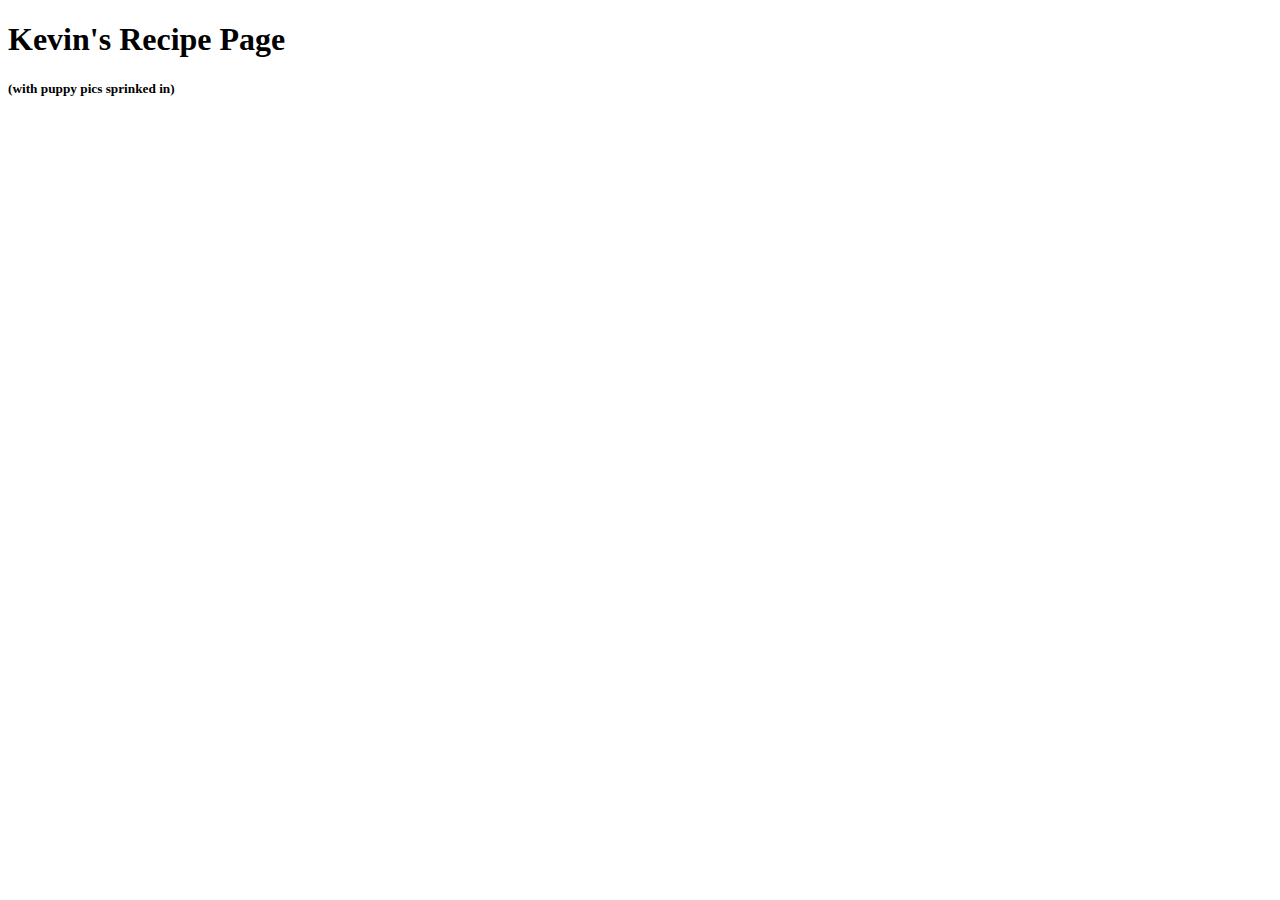
==== index.html @ a6a289e6 "Add title to recipe home page" ====
<!DOCTYPE html>
<html lang="en">
    <head>
        <meta charset="UTF-8">
        <title>Recipe Home Page</title>
    </head>
    <body>
        <h1>Kevin's Recipe Page</h1>
        <h5>(with puppy pics sprinked in)</h5>
    </body>
</html>
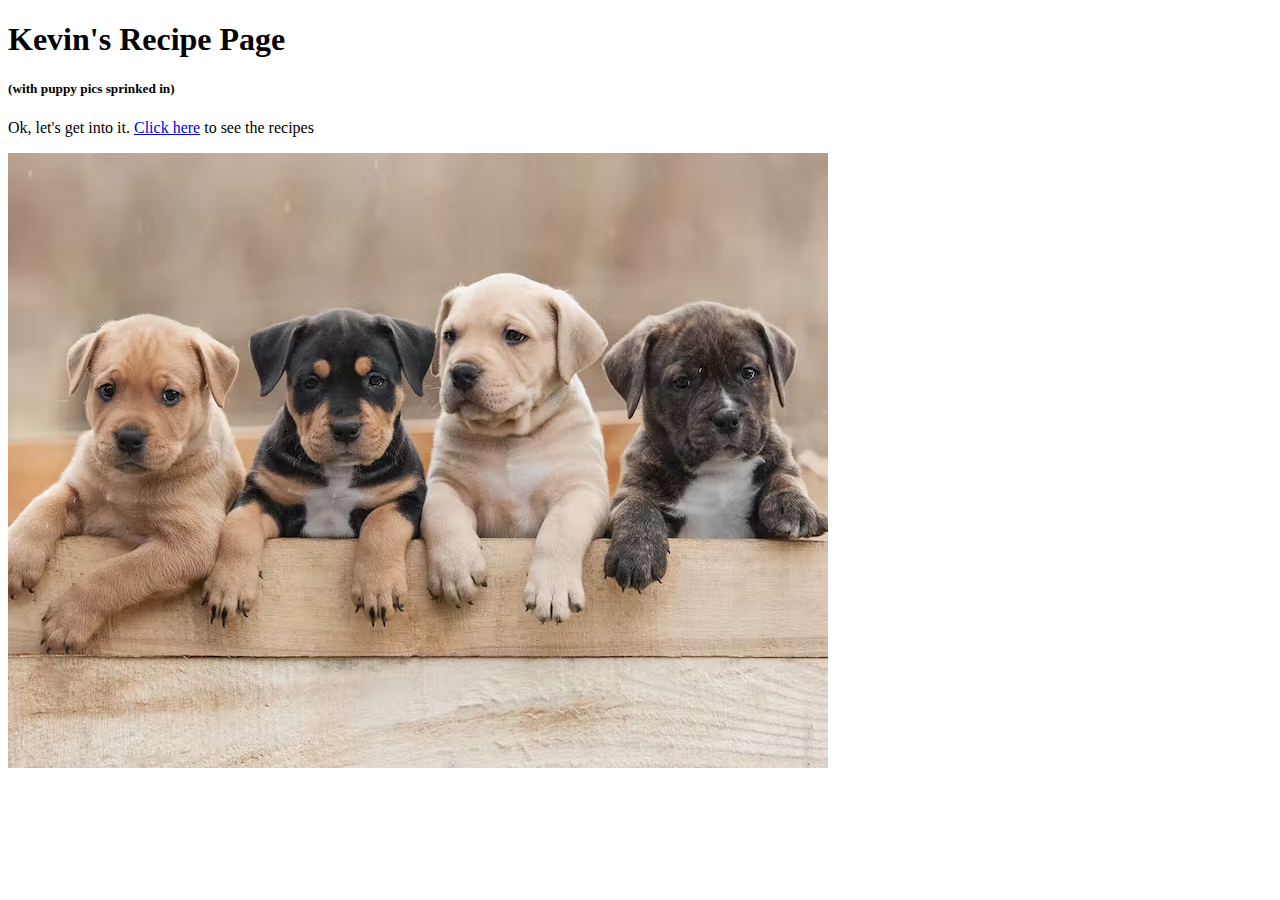
==== commit acb7659f: "Add puppy pic to home page" ====
--- a/index.html
+++ b/index.html
@@ -7,5 +7,7 @@
     <body>
         <h1>Kevin's Recipe Page</h1>
         <h5>(with puppy pics sprinked in)</h5>
+        <p>Ok, let's get into it. <a href="./pages/recipes_main.html"> Click here</a> to see the recipes </p>
+        <img src="./images/four_cute_pups.pdf" alt="four cute puppies">
     </body>
 </html>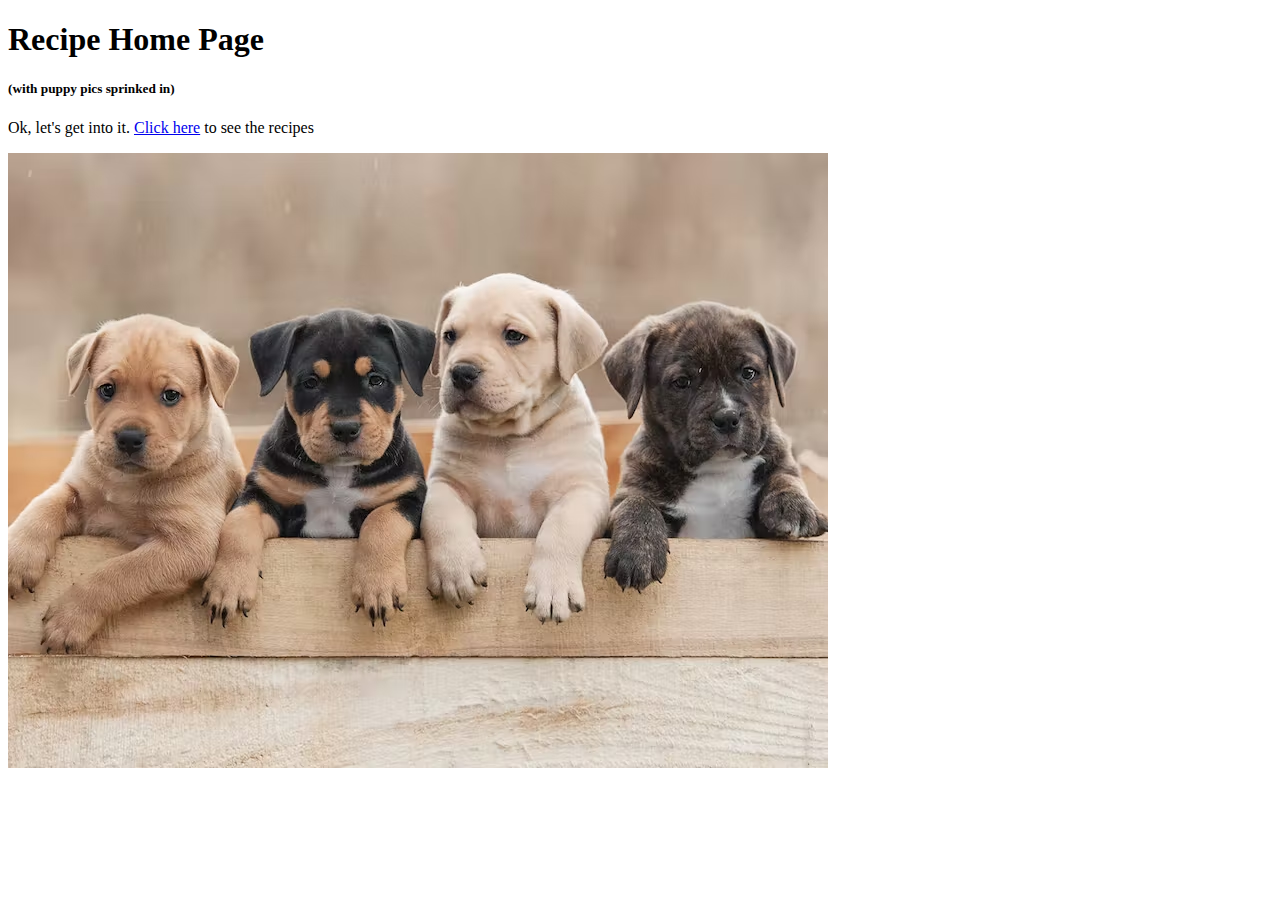
==== commit f248bda0: "create recipe list page" ====
--- a/index.html
+++ b/index.html
@@ -5,7 +5,7 @@
         <title>Recipe Home Page</title>
     </head>
     <body>
-        <h1>Kevin's Recipe Page</h1>
+        <h1>Recipe Home Page</h1>
         <h5>(with puppy pics sprinked in)</h5>
         <p>Ok, let's get into it. <a href="./pages/recipes_main.html"> Click here</a> to see the recipes </p>
         <img src="./images/four_cute_pups.pdf" alt="four cute puppies">
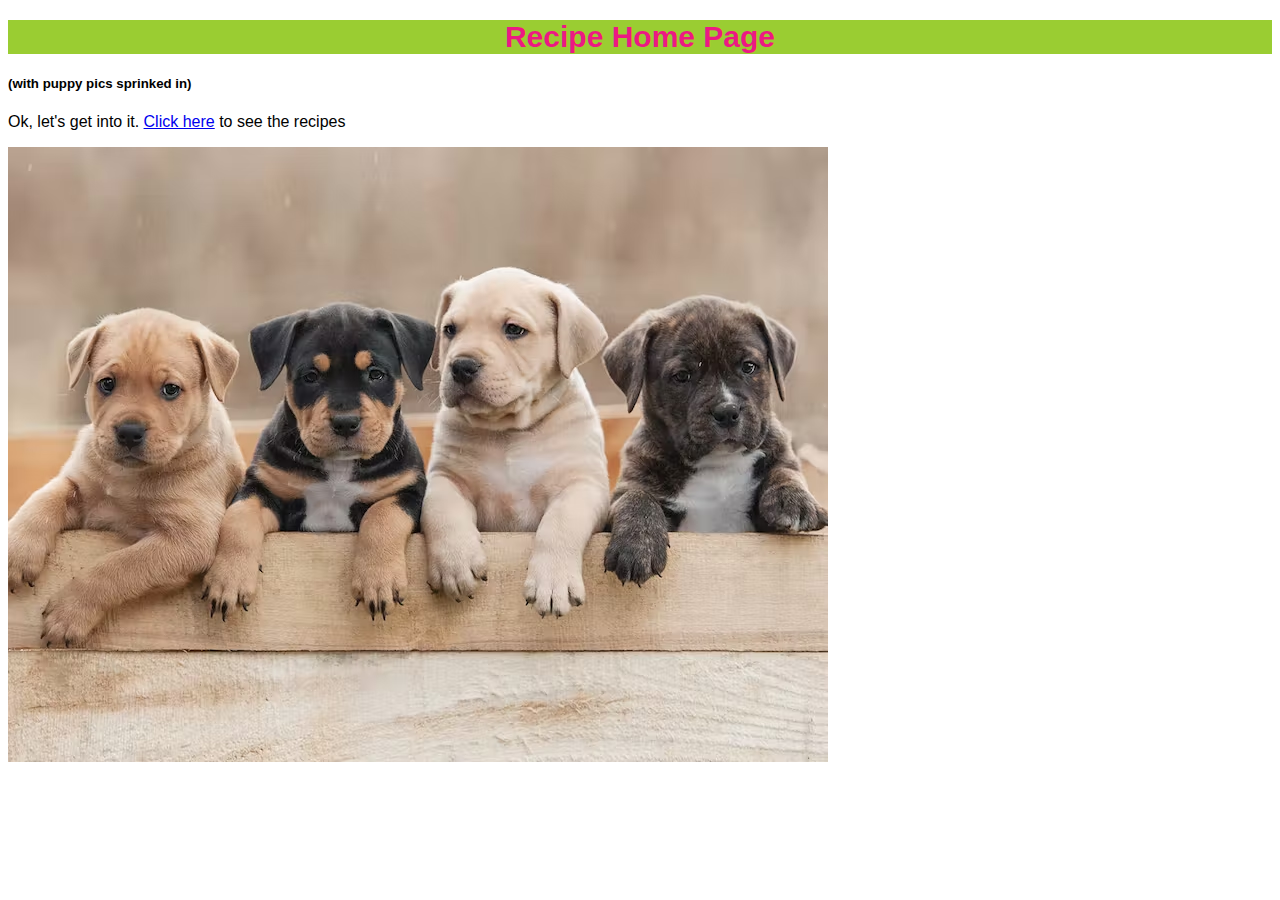
==== commit 1b3d3756: "Link puppy pages to css file" ====
--- a/index.html
+++ b/index.html
@@ -3,11 +3,12 @@
     <head>
         <meta charset="UTF-8">
         <title>Recipe Home Page</title>
+        <link rel="stylesheet" href="style.css">
     </head>
     <body>
-        <h1>Recipe Home Page</h1>
+        <h1 class="title">Recipe Home Page</h1>
         <h5>(with puppy pics sprinked in)</h5>
         <p>Ok, let's get into it. <a href="./pages/recipes_main.html"> Click here</a> to see the recipes </p>
-        <img src="./images/four_cute_pups.pdf" alt="four cute puppies">
+        <img src="./images/four_cute_pups.jpg" alt="four cute puppies">
     </body>
 </html>--- a/style.css
+++ b/style.css
@@ -0,0 +1,10 @@
+body {
+    font-family: Arial, Helvetica, sans-serif, Geneva, Tahoma, sans-serif
+}
+
+.title {
+    background-color: yellowgreen;
+    color: rgb(236, 25, 131);
+    font-size: 30px;
+    text-align: center;
+}